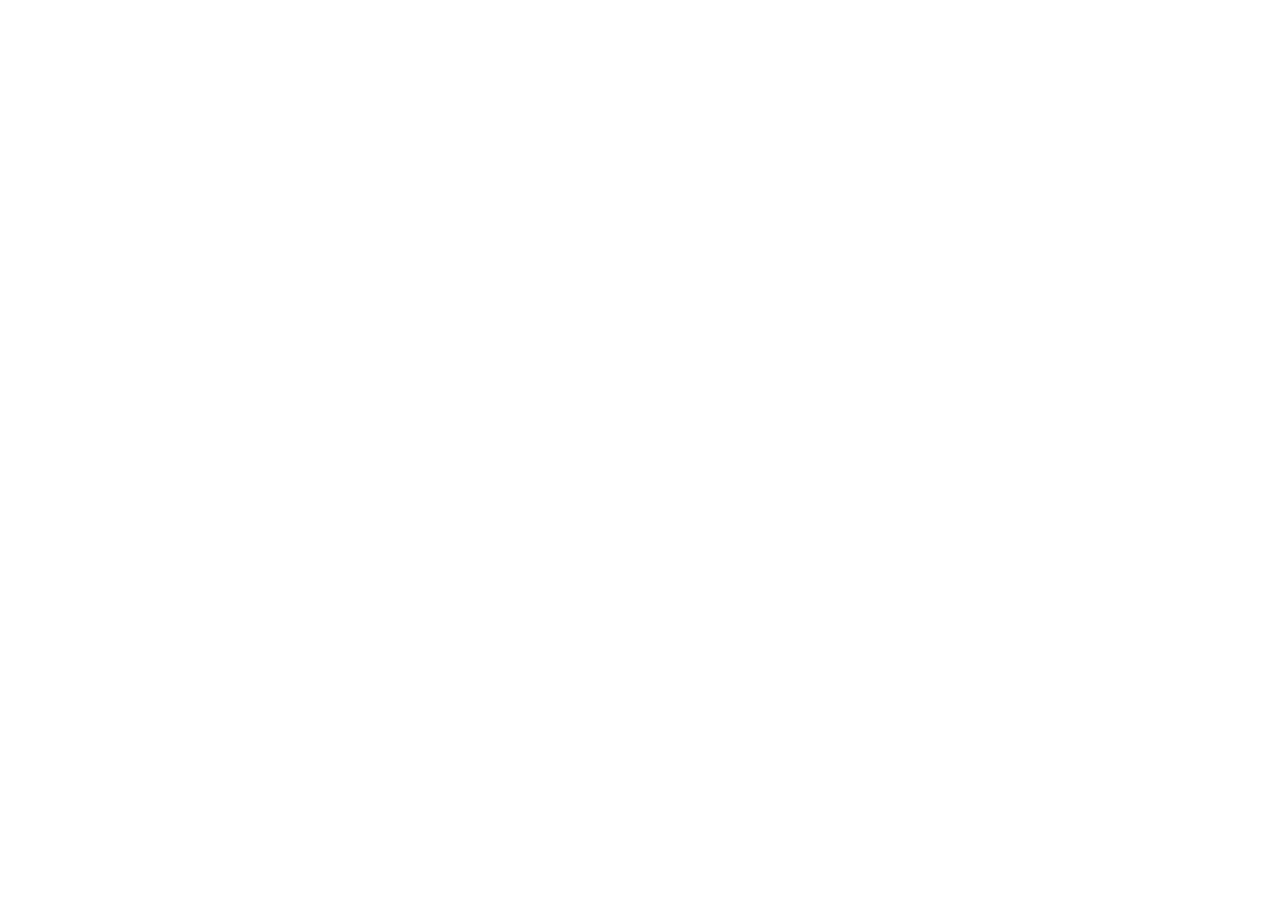
==== cart.html @ 64cbea8c "Intial commit" ====
<!DOCTYPE html>
<html lang="en">
<head>
    <meta charset="UTF-8">
    <meta name="viewport" content="width=device-width, initial-scale=1.0">
    <title>Document</title>
</head>
<body>
   
</body>
</html>
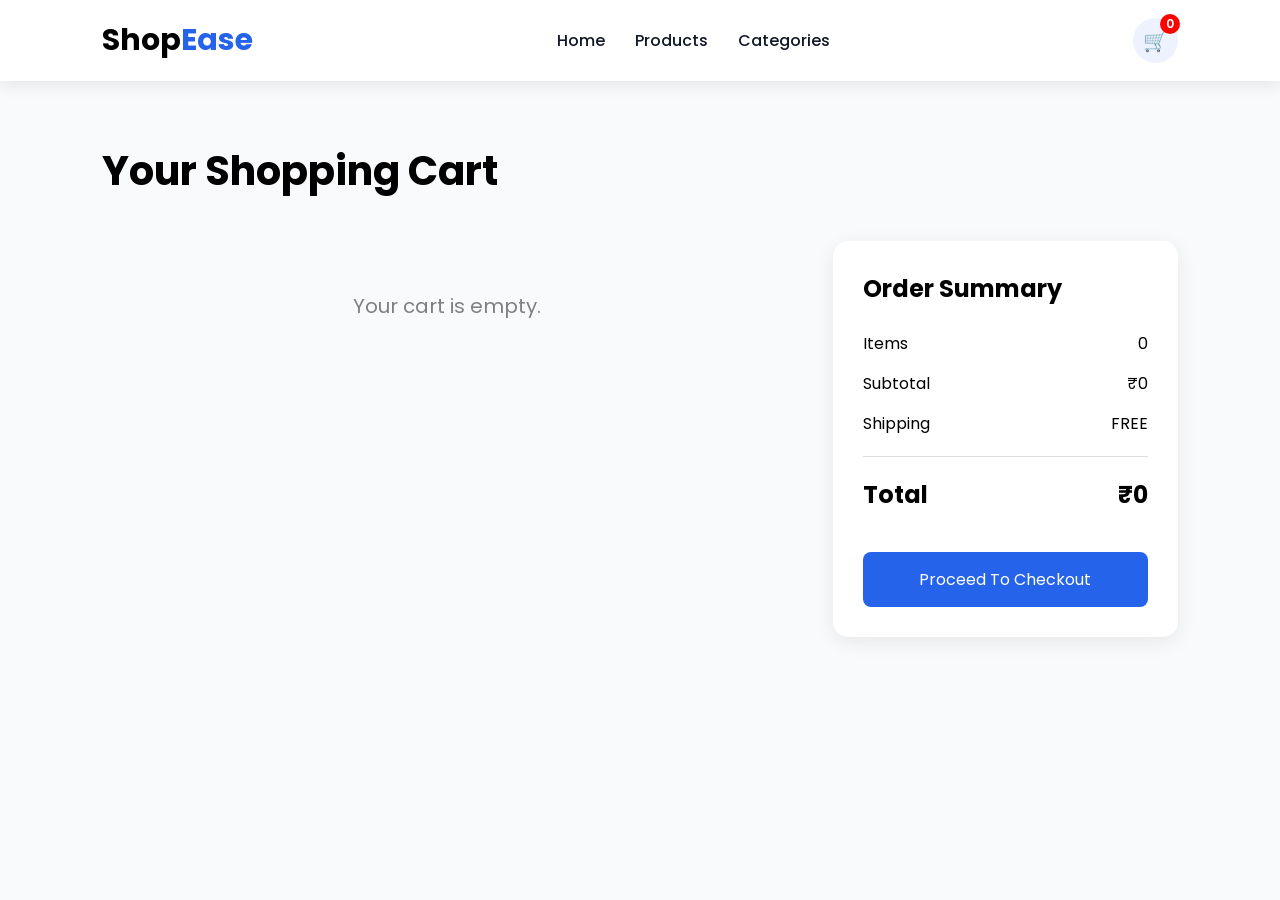
==== commit 189e7693: "update" ====
--- a/cart.html
+++ b/cart.html
@@ -1,11 +1,108 @@
 <!DOCTYPE html>
 <html lang="en">
+
 <head>
     <meta charset="UTF-8">
     <meta name="viewport" content="width=device-width, initial-scale=1.0">
-    <title>Document</title>
+
+    <title>ShopEase - Cart</title>
+
+    <link rel="preconnect" href="https://fonts.googleapis.com">
+    <link rel="preconnect" href="https://fonts.gstatic.com" crossorigin>
+
+    <link href="https://fonts.googleapis.com/css2?family=Poppins:wght@300;400;500;600;700&display=swap"
+        rel="stylesheet">
+
+    <link rel="stylesheet" href="style.css">
+    <link rel="stylesheet" href="cart.css">
+
+
 </head>
+
 <body>
-   
+
+    <nav>
+
+        <div class="logo">
+            Shop<span>Ease</span>
+        </div>
+
+        <ul class="nav-links">
+            <li><a href="index.html">Home</a></li>
+            <li><a href="index.html#goproducts">Products</a></li>
+            <li><a href="index.html#categories">Categories</a></li>
+        </ul>
+
+        <div class="nav-icons">
+
+            <a href="cart.html">
+                <div class="icon cart">
+                    🛒
+                    <span class="cart-icon">0</span>
+                </div>
+            </a>
+
+        </div>
+
+    </nav>
+
+
+    <main class="cart-page">
+
+        <h1 class="cart-title">
+            Your Shopping Cart
+        </h1>
+
+        <div class="cart-container">
+
+            <!-- CART ITEMS -->
+
+            <div class="cart-items js-cart-items">
+
+               
+
+            </div>
+
+
+            <!-- CART SUMMARY -->
+
+            <div class="cart-summary">
+
+                <h2>Order Summary</h2>
+
+                <div class="summary-row">
+                    <span>Items</span>
+                    <span class="js-item-count">0</span>
+                </div>
+
+                <div class="summary-row">
+                    <span>Subtotal</span>
+                    <span class="js-subtotal">₹0</span>
+                </div>
+
+                <div class="summary-row">
+                    <span>Shipping</span>
+                    <span>FREE</span>
+                </div>
+
+                <div class="summary-row total">
+                    <span>Total</span>
+                    <span class="js-total">₹0</span>
+                </div>
+
+                <button class="checkout-btn">
+                    Proceed To Checkout
+                </button>
+
+            </div>
+
+        </div>
+
+    </main>
+
+
+    <script type="module" src="checkout.js"></script>
+
 </body>
+
 </html>
--- a/style.css
+++ b/style.css
@@ -0,0 +1,505 @@
+* {
+    margin: 0;
+    padding: 0;
+    box-sizing: border-box;
+    font-family: 'Poppins', sans-serif;
+}
+
+body {
+    background: #f8fafc;
+}
+
+/*================ NAVBAR ================*/
+nav {
+    display: flex;
+    justify-content: space-between;
+    align-items: center;
+    padding: 18px 8%;
+    background: white;
+    position: sticky;
+    top: 0;
+    z-index: 1000;
+    box-shadow: 0 5px 15px rgba(0, 0, 0, .08);
+}
+
+.logo {
+    font-size: 32px;
+    font-weight: 700;
+}
+
+.logo span {
+    color: #2563eb;
+}
+
+.search-box {
+    width: 420px;
+    display: flex;
+    border: 2px solid #2563eb;
+    border-radius: 40px;
+    overflow: hidden;
+}
+
+.search-box input {
+    width: 100%;
+    padding: 12px 18px;
+    border: none;
+    outline: none;
+}
+
+.search-box button {
+    width: 60px;
+    border: none;
+    background: #2563eb;
+    color: white;
+    cursor: pointer;
+}
+
+.nav-links {
+    display: flex;
+    list-style: none;
+    gap: 30px;
+}
+
+.nav-links a {
+    text-decoration: none;
+    color: #111827;
+    font-weight: 500;
+    transition: .3s;
+}
+
+.nav-links a:hover {
+    color: #2563eb;
+}
+
+.nav-icons {
+    display: flex;
+    gap: 20px;
+}
+
+.icon {
+    width: 45px;
+    height: 45px;
+    border-radius: 50%;
+    background: #eef2ff;
+    display: flex;
+    justify-content: center;
+    align-items: center;
+    font-size: 20px;
+    cursor: pointer;
+    position: relative;
+}
+
+.cart span {
+    position: absolute;
+    top: -4px;
+    right: -2px;
+    width: 20px;
+    height: 20px;
+    border-radius: 50%;
+    background: red;
+    color: white;
+    font-size: 12px;
+    display: flex;
+    justify-content: center;
+    align-items: center;
+}
+
+/*================ HERO ================*/
+.hero {
+    display: flex;
+    justify-content: space-between;
+    align-items: center;
+    padding: 90px 8%;
+    background: linear-gradient(to right, #eff6ff, #ffffff);
+}
+
+.hero-left {
+    width: 50%;
+}
+
+.tag {
+    display: inline-block;
+    background: #dbeafe;
+    color: #2563eb;
+    padding: 8px 18px;
+    border-radius: 30px;
+    font-weight: 600;
+    margin-bottom: 25px;
+}
+
+.hero-left h1 {
+    font-size: 60px;
+    line-height: 75px;
+    margin-bottom: 25px;
+}
+
+.hero-left h1 span {
+    color: #2563eb;
+}
+
+.hero-description {
+    font-size: 18px;
+    color: #6b7280;
+    line-height: 32px;
+    margin-bottom: 35px;
+}
+
+.hero-buttons {
+    display: flex;
+    gap: 20px;
+}
+
+.shop-btn {
+    padding: 15px 35px;
+    border: none;
+    border-radius: 8px;
+    background: #2563eb;
+    color: white;
+    font-size: 16px;
+    cursor: pointer;
+}
+
+.learn-btn {
+    padding: 15px 35px;
+    border: 2px solid #2563eb;
+    background: white;
+    color: #2563eb;
+    border-radius: 8px;
+    cursor: pointer;
+}
+
+.hero-right {
+    width: 42%;
+}
+
+.hero-right img {
+    width: 100%;
+    border-radius: 20px;
+    transition: .4s;
+}
+
+.hero-right img:hover {
+    transform: scale(1.05);
+}
+
+.logo {
+    font-size: 30px;
+    font-weight: bold;
+}
+
+nav ul {
+    display: flex;
+    list-style: none;
+    gap: 35px;
+
+}
+
+nav a {
+    text-decoration: none;
+    color: black;
+    font-weight: 600;
+}
+
+nav button {
+    padding: 10px 20px;
+    border: none;
+    background: #111827;
+    color: white;
+    border-radius: 8px;
+    cursor: pointer;
+}
+
+/* ================= COMMON ================= */
+.section-title {
+    text-align: center;
+    font-size: 40px;
+    margin-bottom: 50px;
+    color: #111827;
+}
+
+/* ================= CATEGORIES ================= */
+.categories {
+    padding: 80px 8%;
+}
+
+.category-container {
+    display: grid;
+    grid-template-columns: repeat(auto-fit, minmax(220px, 1fr));
+    gap: 30px;
+}
+
+.category-card {
+    background: white;
+    padding: 40px;
+    text-align: center;
+    border-radius: 20px;
+    transition: .4s;
+    cursor: pointer;
+    box-shadow: 0 10px 30px rgba(0, 0, 0, .08);
+}
+
+.category-card:hover {
+    transform: translateY(-10px);
+}
+
+.category-icon {
+    font-size: 55px;
+    margin-bottom: 20px;
+}
+
+.category-card h3 {
+    margin-bottom: 10px;
+}
+
+.category-card p {
+    color: gray;
+}
+
+/* ================= PRODUCTS ================= */
+.products {
+    padding: 80px 8%;
+}
+
+.product-container {
+    display: grid;
+    grid-template-columns: repeat(auto-fit, minmax(270px, 1fr));
+    gap: 35px;
+}
+
+.product-card {
+    background: white;
+    border-radius: 20px;
+    padding: 20px;
+    position: relative;
+    box-shadow: 0 10px 30px rgba(0, 0, 0, .08);
+    transition: .4s;
+}
+
+.product-card:hover {
+    transform: translateY(-12px);
+}
+
+.product-card img {
+    width: 100%;
+    height: 240px;
+    object-fit: contain;
+}
+
+.discount {
+    position: absolute;
+    left: 15px;
+    top: 15px;
+    background: #2563eb;
+    color: white;
+    padding: 6px 12px;
+    border-radius: 20px;
+    font-size: 14px;
+}
+
+.wishlist {
+    position: absolute;
+    right: 20px;
+    top: 18px;
+    font-size: 24px;
+    cursor: pointer;
+}
+
+.rating {
+    margin: 12px 0;
+    color: gold;
+}
+
+.price {
+    margin-bottom: 18px;
+}
+
+.new-price {
+    font-size: 24px;
+    font-weight: 700;
+    color: #2563eb;
+}
+
+.old-price {
+    margin-left: 12px;
+    text-decoration: line-through;
+    color: gray;
+}
+
+.product-card button {
+    width: 100%;
+    padding: 14px;
+    border: none;
+    border-radius: 10px;
+    background: #2563eb;
+    color: white;
+    font-size: 16px;
+    cursor: pointer;
+    transition: .3s;
+}
+
+.product-card button:hover {
+    background: #1d4ed8;
+}
+
+/*================ FEATURES =================*/
+.features {
+    padding: 90px 8%;
+    background: #f8fafc;
+}
+
+.feature-container {
+    display: grid;
+    grid-template-columns: repeat(auto-fit, minmax(250px, 1fr));
+    gap: 30px;
+}
+
+.feature-card {
+    background: white;
+    border-radius: 20px;
+    padding: 40px;
+    text-align: center;
+    box-shadow: 0 10px 25px rgba(0, 0, 0, .08);
+    transition: .4s;
+}
+
+.feature-card:hover {
+    transform: translateY(-12px);
+}
+
+.feature-icon {
+    font-size: 55px;
+    margin-bottom: 20px;
+}
+
+.feature-card h3 {
+    margin-bottom: 15px;
+}
+
+.feature-card p {
+    color: #6b7280;
+    line-height: 28px;
+}
+
+/*================ STATS =================*/
+.stats {
+    background: #2563eb;
+    color: white;
+    display: grid;
+    grid-template-columns: repeat(auto-fit, minmax(220px, 1fr));
+    text-align: center;
+    padding: 70px 8%;
+}
+
+.stat-box h2 {
+    font-size: 48px;
+}
+
+.stat-box p {
+    margin-top: 10px;
+}
+
+/*================ FOOTER =================*/
+footer {
+    background: #111827;
+    color: white;
+    padding: 70px 8% 30px;
+}
+
+.footer-container {
+    display: grid;
+    grid-template-columns: repeat(auto-fit, minmax(220px, 1fr));
+    gap: 40px;
+    margin-bottom: 40px;
+}
+
+.footer-box {
+    display: flex;
+    flex-direction: column;
+}
+
+.footer-box span {
+    color: #3b82f6;
+}
+
+.footer-box h3 {
+    margin-bottom: 20px;
+}
+
+.footer-box p {
+    color: #d1d5db;
+    line-height: 28px;
+    margin-bottom: 10px;
+}
+
+.footer-box a {
+    color: #d1d5db;
+    text-decoration: none;
+    margin-bottom: 12px;
+    transition: .3s;
+}
+
+.footer-box a:hover {
+    color: white;
+}
+
+footer hr {
+    border: 1px solid rgba(255, 255, 255, .1);
+    margin-bottom: 25px;
+}
+
+.copyright {
+    text-align: center;
+    color: #9ca3af;
+}
+
+/*================ RESPONSIVE =================*/
+
+@media(max-width:1100px) {
+    .search-box {
+        display: none;
+    }
+
+    .hero {
+        flex-direction: column;
+        text-align: center;
+        gap: 50px;
+    }
+
+    .hero-left {
+        width: 100%;
+    }
+
+    .hero-right {
+        width: 80%;
+    }
+
+    .hero-buttons {
+        justify-content: center;
+    }
+
+}
+@media(max-width:768px) {
+    nav {
+        flex-direction: column;
+        gap: 20px;
+    }
+
+    .nav-links {
+        flex-wrap: wrap;
+        justify-content: center;
+        gap: 18px;
+    }
+
+    .hero-left h1 {
+        font-size: 42px;
+        line-height: 55px;
+    }
+
+    .newsletter input {
+        width: 100%;
+    }
+}
+
+html {
+    scroll-behavior: smooth;
+}
--- a/cart.css
+++ b/cart.css
@@ -0,0 +1,115 @@
+.cart-page {
+            padding: 60px 8%;
+        }
+
+        .cart-title {
+            font-size: 40px;
+            margin-bottom: 40px;
+        }
+
+        .cart-container {
+            display: grid;
+            grid-template-columns: 2fr 1fr;
+            gap: 40px;
+        }
+
+        .cart-items {
+            display: flex;
+            flex-direction: column;
+            gap: 20px;
+        }
+
+        .cart-item {
+            background: white;
+            padding: 20px;
+            border-radius: 15px;
+            display: flex;
+            align-items: center;
+            gap: 25px;
+            box-shadow: 0 5px 20px rgba(0, 0, 0, 0.08);
+        }
+
+        .cart-item img {
+            width: 120px;
+            height: 120px;
+            object-fit: contain;
+        }
+
+        .cart-item-info {
+            flex: 1;
+        }
+
+        .cart-item-info h3 {
+            margin-bottom: 10px;
+        }
+
+        .cart-price {
+            color: #2563eb;
+            font-size: 20px;
+            font-weight: 600;
+        }
+
+        .remove-btn {
+            padding: 10px 15px;
+            border: none;
+            border-radius: 8px;
+            background: #ef4444;
+            color: white;
+            cursor: pointer;
+        }
+
+        .cart-summary {
+            background: white;
+            padding: 30px;
+            border-radius: 15px;
+            height: fit-content;
+            box-shadow: 0 5px 20px rgba(0, 0, 0, 0.08);
+        }
+
+        .cart-summary h2 {
+            margin-bottom: 25px;
+        }
+
+        .summary-row {
+            display: flex;
+            justify-content: space-between;
+            margin-bottom: 15px;
+        }
+
+        .total {
+            font-size: 24px;
+            font-weight: 700;
+            border-top: 1px solid #ddd;
+            padding-top: 20px;
+            margin-top: 20px;
+        }
+
+        .checkout-btn {
+            width: 100%;
+            padding: 15px;
+            margin-top: 25px;
+            border: none;
+            border-radius: 8px;
+            background: #2563eb;
+            color: white;
+            font-size: 16px;
+            cursor: pointer;
+        }
+
+        .empty-cart {
+            text-align: center;
+            font-size: 20px;
+            color: gray;
+            padding: 50px;
+        }
+
+        @media (max-width: 768px) {
+            .cart-container {
+                grid-template-columns: 1fr;
+            }
+
+            .cart-item {
+                flex-direction: column;
+                text-align: center;
+            }
+        }
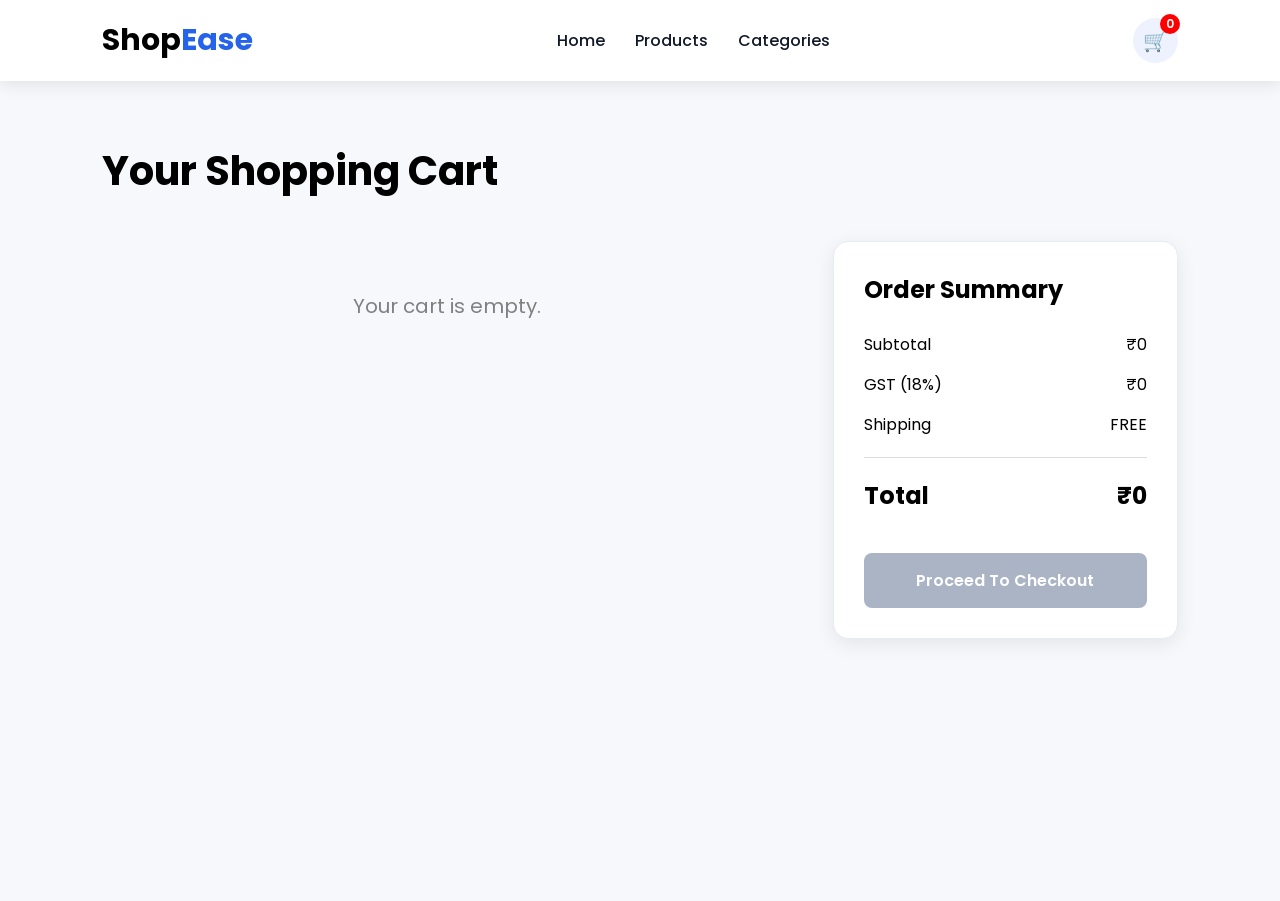
==== commit c115a599: "improve checkout" ====
--- a/cart.html
+++ b/cart.html
@@ -71,13 +71,13 @@
                 <h2>Order Summary</h2>
 
                 <div class="summary-row">
-                    <span>Items</span>
-                    <span class="js-item-count">0</span>
+                    <span>Subtotal</span>
+                    <span class="js-subtotal">₹0</span>
                 </div>
 
                 <div class="summary-row">
-                    <span>Subtotal</span>
-                    <span class="js-subtotal">₹0</span>
+                    <span>GST (18%)</span>
+                    <span class="js-gst">₹0</span>
                 </div>
 
                 <div class="summary-row">
@@ -105,4 +105,4 @@
 
 </body>
 
-</html>+</html>
--- a/cart.css
+++ b/cart.css
@@ -1,5 +1,7 @@
 .cart-page {
+            min-height: calc(100vh - 80px);
             padding: 60px 8%;
+            background: #f6f8fc;
         }
 
         .cart-title {
@@ -19,20 +21,29 @@
             gap: 20px;
         }
 
-        .cart-item {
-            background: white;
-            padding: 20px;
-            border-radius: 15px;
+.cart-item {
+            background: #fff;
+            padding: 22px;
+            border: 1px solid #e7ebf3;
+            border-radius: 18px;
             display: flex;
             align-items: center;
             gap: 25px;
-            box-shadow: 0 5px 20px rgba(0, 0, 0, 0.08);
+            box-shadow: 0 8px 24px rgba(25, 48, 91, 0.06);
+            transition: transform 0.2s ease, box-shadow 0.2s ease;
         }
 
-        .cart-item img {
+        .cart-item:hover {
+            transform: translateY(-2px);
+            box-shadow: 0 12px 28px rgba(25, 48, 91, 0.1);
+        }
+
+.cart-item img {
             width: 120px;
             height: 120px;
             object-fit: contain;
+            background: #f7f9fd;
+            border-radius: 12px;
         }
 
         .cart-item-info {
@@ -43,27 +54,64 @@
             margin-bottom: 10px;
         }
 
-        .cart-price {
+.cart-price {
             color: #2563eb;
             font-size: 20px;
             font-weight: 600;
         }
 
-        .remove-btn {
+        .quantity-controls {
+            display: inline-flex;
+            align-items: center;
+            gap: 12px;
+            padding: 6px;
+            border: 1px solid #dbe3f0;
+            border-radius: 10px;
+            font-weight: 600;
+        }
+
+        .quantity-btn {
+            width: 28px;
+            height: 28px;
+            border: 0;
+            border-radius: 7px;
+            background: #eaf1ff;
+            color: #2563eb;
+            font-size: 18px;
+            cursor: pointer;
+        }
+
+        .quantity-btn:hover {
+            background: #2563eb;
+            color: #fff;
+        }
+
+        .item-total {
+            min-width: 105px;
+            margin: 0;
+            font-weight: 700;
+            text-align: right;
+        }
+
+.remove-btn {
             padding: 10px 15px;
             border: none;
             border-radius: 8px;
             background: #ef4444;
             color: white;
             cursor: pointer;
+            transition: background 0.2s ease;
         }
 
-        .cart-summary {
+        .remove-btn:hover { background: #dc2626; }
+
+.cart-summary {
             background: white;
             padding: 30px;
             border-radius: 15px;
             height: fit-content;
             box-shadow: 0 5px 20px rgba(0, 0, 0, 0.08);
+            border: 1px solid #e7ebf3;
         }
 
         .cart-summary h2 {
@@ -84,7 +132,7 @@
             margin-top: 20px;
         }
 
-        .checkout-btn {
+.checkout-btn {
             width: 100%;
             padding: 15px;
             margin-top: 25px;
@@ -94,6 +142,18 @@
             color: white;
             font-size: 16px;
             cursor: pointer;
+            font-weight: 600;
+            transition: background 0.2s ease, transform 0.2s ease;
+        }
+
+        .checkout-btn:hover:not(:disabled) {
+            background: #1d4ed8;
+            transform: translateY(-1px);
+        }
+
+        .checkout-btn:disabled {
+            background: #aab4c5;
+            cursor: not-allowed;
         }
 
         .empty-cart {
@@ -112,4 +172,6 @@
                 flex-direction: column;
                 text-align: center;
             }
+
+            .item-total { text-align: center; }
         }
